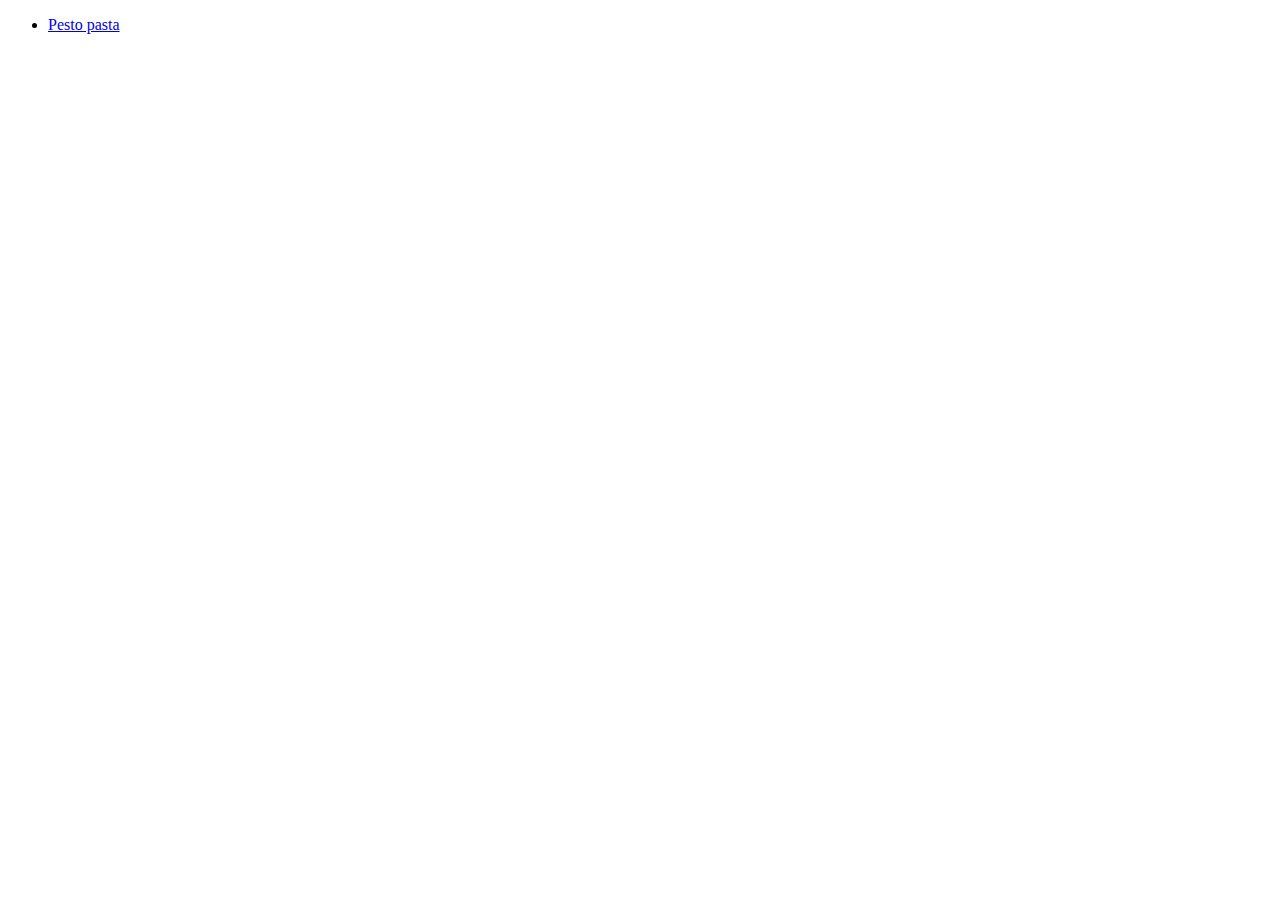
==== index.html @ 73db091b "add ../images/pesto-pasta.jpg" ====
<!DOCTYPE html>
<html lang="en">
<head>
    <meta charset="UTF-8">
    <title>Odin recipes</title>
</head>
<body>
    <ul>
        <li><a href="./odin-recipes/pesto-pasta.html">Pesto pasta</a></li>
    
    
</body>
</html>
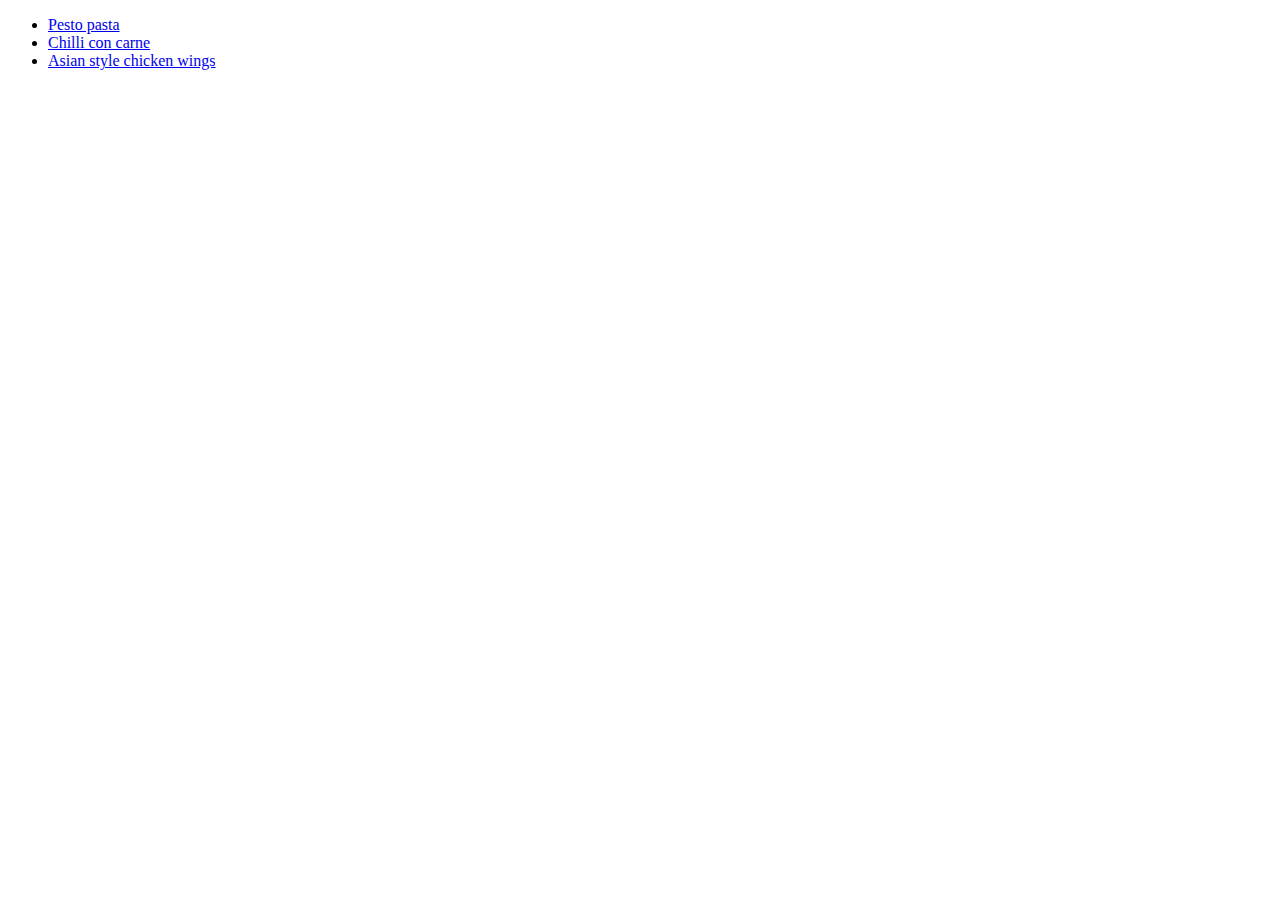
==== commit 2a0a5d6c: "images/ChilliConCarne.jpg" ====
--- a/index.html
+++ b/index.html
@@ -7,6 +7,8 @@
 <body>
     <ul>
         <li><a href="./odin-recipes/pesto-pasta.html">Pesto pasta</a></li>
+        <li><a href="./odin-recipes/chilli-con-carne.html">Chilli con carne</a></li>
+        <li><a href="./odin-recipes/asian-style-chicken-thighs.html">Asian style chicken wings</a></li>
     
     
 </body>
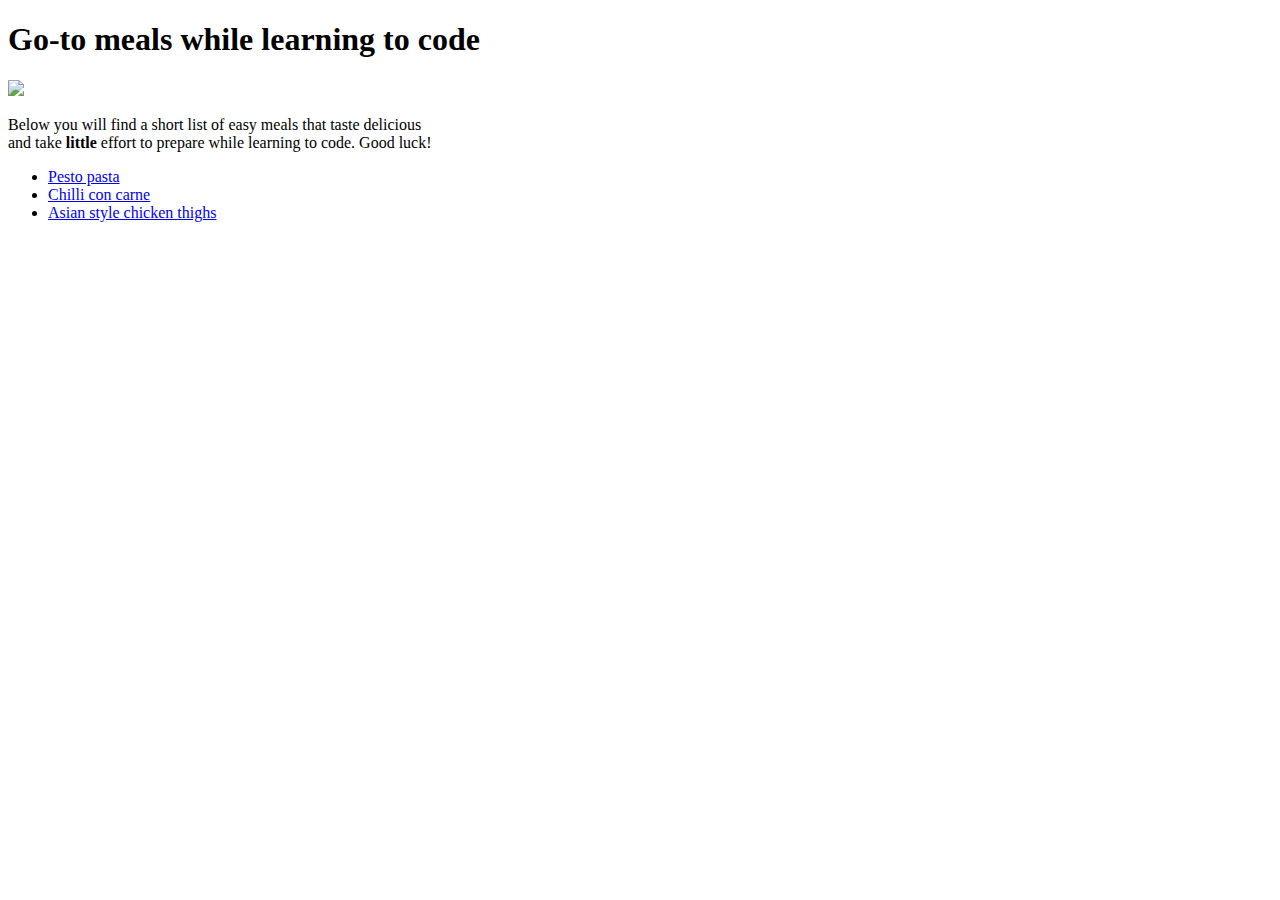
==== commit e5e37cbe: "images/index-meme.jpg" ====
--- a/index.html
+++ b/index.html
@@ -5,10 +5,16 @@
     <title>Odin recipes</title>
 </head>
 <body>
+    <h1>Go-to meals while learning to code</h1>
+
+    <img src="./images/index-meme.jpg" hight="300px" width="300px">
+    <br>
+    <p>Below you will find a short list of easy meals that taste delicious<br>
+    and take <strong>little</strong> effort to prepare while learning to code. Good luck!</p>
     <ul>
         <li><a href="./odin-recipes/pesto-pasta.html">Pesto pasta</a></li>
         <li><a href="./odin-recipes/chilli-con-carne.html">Chilli con carne</a></li>
-        <li><a href="./odin-recipes/asian-style-chicken-thighs.html">Asian style chicken wings</a></li>
+        <li><a href="./odin-recipes/asian-style-chicken-thighs.html">Asian style chicken thighs</a></li>
     
     
 </body>
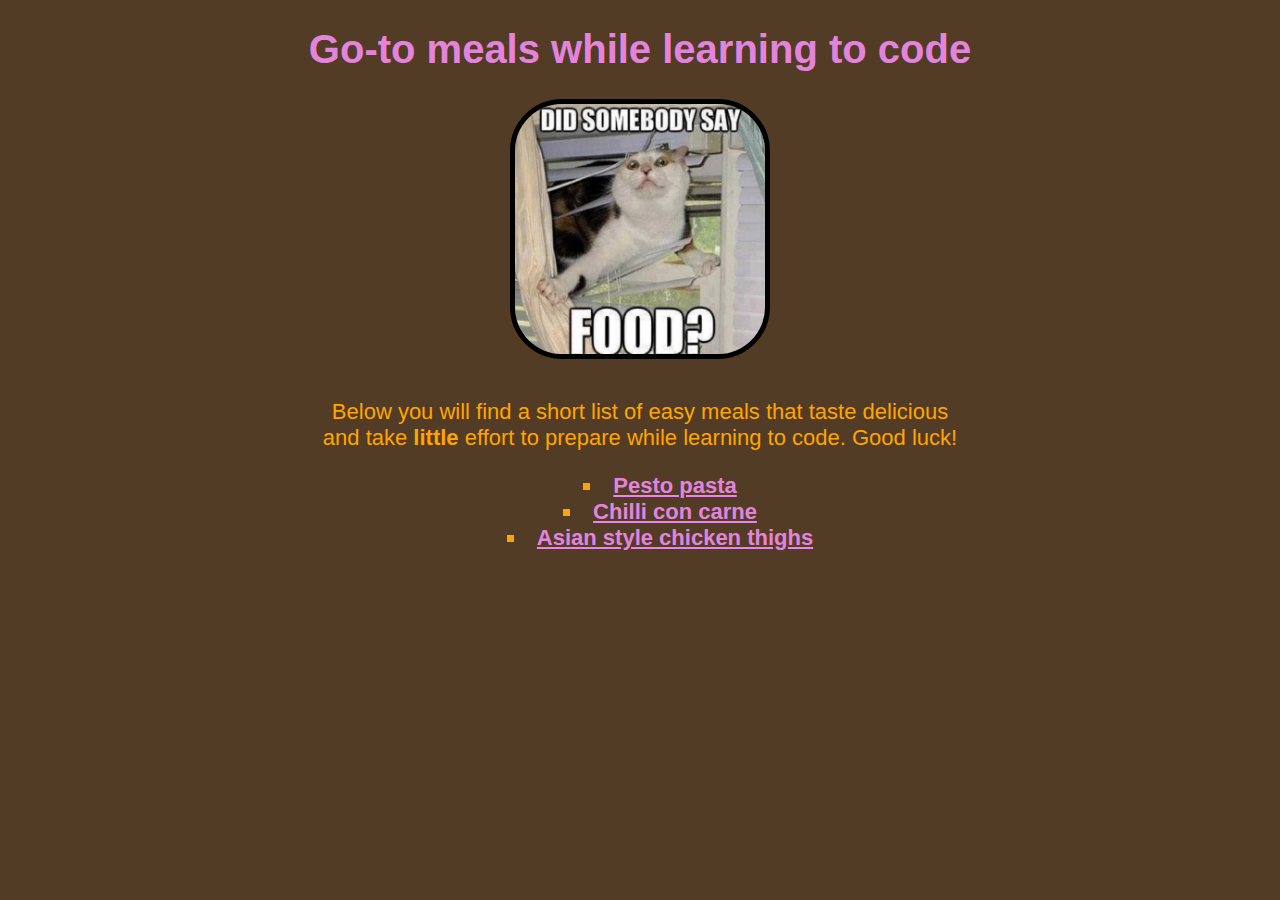
==== commit dc02eb2b: "index.html" ====
--- a/index.html
+++ b/index.html
@@ -1,17 +1,27 @@
 <!DOCTYPE html>
 <html lang="en">
+
 <head>
+
     <meta charset="UTF-8">
+    <link rel="stylesheet" href="style.css">
     <title>Odin recipes</title>
+
 </head>
+
 <body>
+
     <h1>Go-to meals while learning to code</h1>
 
     <img src="./images/index-meme.jpg" hight="300px" width="300px">
+
     <br>
+
     <p>Below you will find a short list of easy meals that taste delicious<br>
     and take <strong>little</strong> effort to prepare while learning to code. Good luck!</p>
+
     <ul>
+        
         <li><a href="./odin-recipes/pesto-pasta.html">Pesto pasta</a></li>
         <li><a href="./odin-recipes/chilli-con-carne.html">Chilli con carne</a></li>
         <li><a href="./odin-recipes/asian-style-chicken-thighs.html">Asian style chicken thighs</a></li>
--- a/style.css
+++ b/style.css
@@ -0,0 +1,59 @@
+* {
+    font-family:'Gill Sans', 'Gill Sans MT', Calibri, 'Trebuchet MS', sans-serif;
+    text-align: center;
+    background-color: rgb(83, 60, 37);
+}
+
+    p {
+        color: orange;
+        font-size: 22px;
+    }
+
+        img {
+            height: auto;
+            width: 250px;
+            border: solid;
+            border-width: thick;
+            border-radius: 20%;
+            display: block;
+            margin-left: auto;
+            margin-right: auto;
+            
+        }
+
+            ul {
+                color: orange;
+                font-size: 22px;
+                list-style: square;
+                list-style-position: inside
+            }
+
+            ol {
+                color: orange;
+                font-size: 22px;
+                list-style-position: inside
+            }
+
+                h1 {
+                    color: rgba(255, 145, 255, 0.87);
+                    font-weight: bold;
+                    font-size: 40px;
+
+                }
+
+                    h2 {
+                        color: rgba(255, 145, 255, 0.87);
+                        font-weight: bold;
+                    
+                        }
+
+                        h3 {
+                            color: rgba(255, 145, 255, 0.87);
+                            font-weight: bold;
+                        
+                        }
+                            a {
+                                color: rgba(255, 145, 255, 0.87);
+                                font-weight: bold;
+                            
+                            }
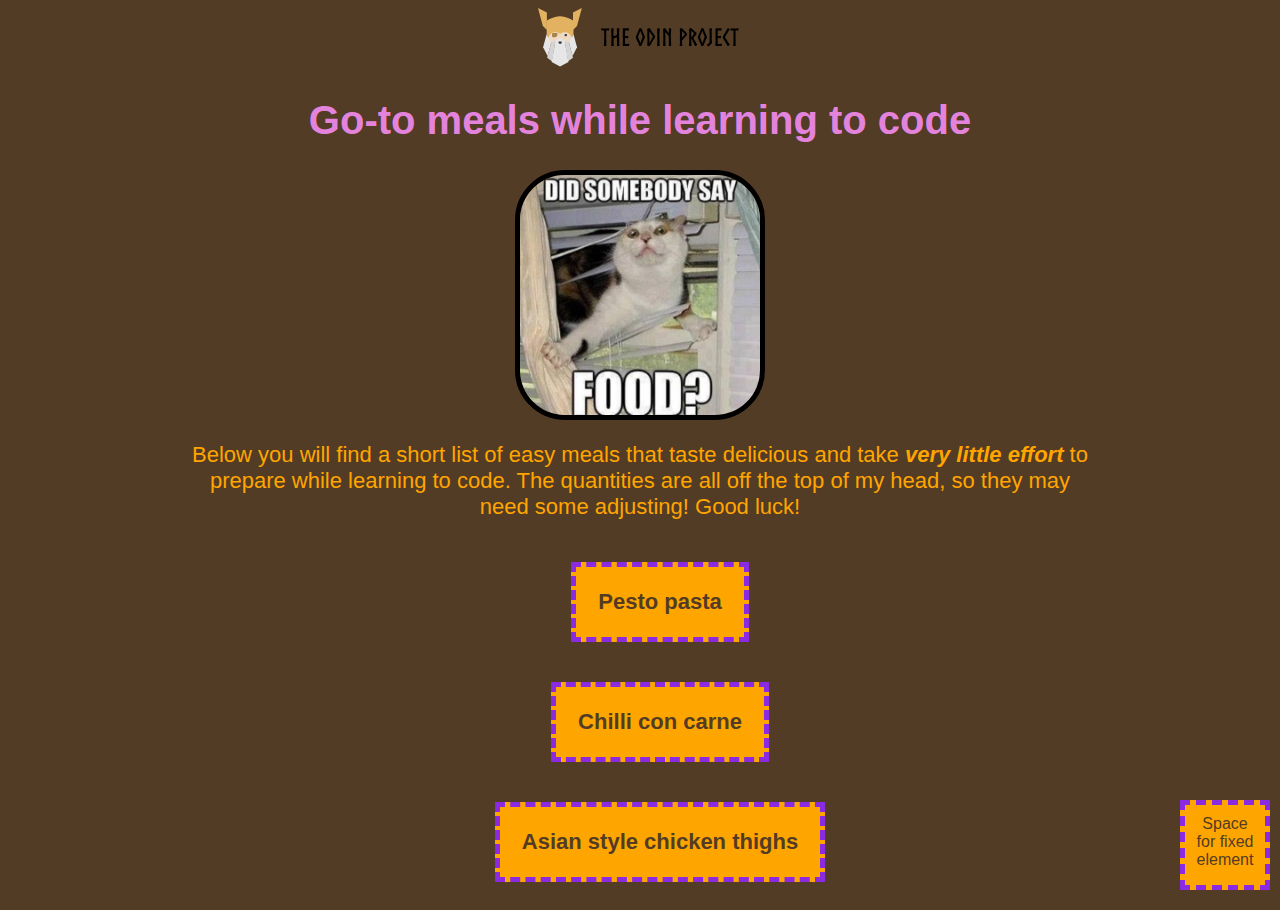
==== commit 549d6a67: "index.html" ====
--- a/index.html
+++ b/index.html
@@ -1,5 +1,5 @@
 <!DOCTYPE html>
-<html lang="en">
+    <html lang="en">
 
 <head>
 
@@ -10,22 +10,47 @@
 </head>
 
 <body>
+    
+    <svg xmlns="http://www.w3.org/2000/svg" width="205" height="59" viewBox="0 0 205 59" fill="none" role="img" aria-labelledby="a7fj1shxk6ygxm4leqzh6vdnjo66c8p4" class="hidden lg:block h-15 w-auto text-gray-800"><title id="a7fj1shxk6ygxm4leqzh6vdnjo66c8p4">Odin Logo</title>
+            <path fill-rule="evenodd" clip-rule="evenodd" d="M8.68945 34.7331L13.1482 19.2902H30.9833L35.442 34.7331H8.68945Z" fill="#EED9C3"></path>
+            <ellipse cx="27.7849" cy="27.1223" rx="1.26005" ry="1.24284" fill="#353535"></ellipse>
+            <path fill-rule="evenodd" clip-rule="evenodd" d="M19.446 25.7092C19.446 25.2752 19.0891 24.9233 18.6493 24.9233C17.638 24.9233 15.9034 24.9233 14.8922 24.9233C14.4523 24.9233 14.0955 25.2752 14.0955 25.7092C14.0955 26.3856 14.0955 27.3716 14.0955 28.1426C14.0955 28.7935 14.6305 29.3212 15.2902 29.3212C15.6995 29.3212 16.1763 29.3212 16.6578 29.3212C17.3973 29.3212 18.1062 29.0314 18.6295 28.5155C19.1522 28.0001 19.446 27.3004 19.446 26.5712C19.446 26.2585 19.446 25.9621 19.446 25.7092Z" fill="#A78347"></path>
+            <path fill-rule="evenodd" clip-rule="evenodd" d="M35.0004 4.5308L43.8517 0L39.0002 18L35.0002 22L35.0004 4.5308Z" fill="#E3B261"></path>
+            <path fill-rule="evenodd" clip-rule="evenodd" d="M8.8514 4.5308L0.000132561 0L4.85156 18L8.85156 22L8.8514 4.5308Z" fill="#E3B261"></path>
+            <path fill-rule="evenodd" clip-rule="evenodd" d="M35.442 12.7438C35.442 12.7438 28.7539 8.34589 22.0657 8.34589C15.3776 8.34589 8.68945 12.7438 8.68945 12.7438V25.9373L10.473 29.4556C11.7527 24.5929 17.5445 22.5672 21.576 25.5723L22.0657 25.9373L22.5554 25.5723C26.587 22.5672 32.3788 24.5929 33.6585 29.4556L35.442 25.9373V12.7438Z" fill="#E3B261"></path>
+            <path fill-rule="evenodd" clip-rule="evenodd" d="M17.6068 32.5341L14.0398 53.2041L9.12134 49.6858L13.148 34.7331L17.6068 32.5341Z" fill="#D4D4D4"></path>
+            <path fill-rule="evenodd" clip-rule="evenodd" d="M26.5243 32.5341L30.0913 53.2041L35.0098 49.6858L30.9831 34.7331L26.5243 32.5341Z" fill="#D5D5D5"></path>
+            <path fill-rule="evenodd" clip-rule="evenodd" d="M8.68933 25.9373L5.12231 39.1309L9.58108 47.9267L13.1481 34.7331L8.68933 25.9373Z" fill="#E6E6E6"></path>
+            <path fill-rule="evenodd" clip-rule="evenodd" d="M35.4418 25.9373L39.0088 39.1309L34.55 47.9267L30.983 34.7331L35.4418 25.9373Z" fill="#E6E6E6"></path>
+            <path fill-rule="evenodd" clip-rule="evenodd" d="M17.6069 32.5341L13.594 54.0837L22.0656 58.4815L30.5373 54.0837L26.5244 32.5341L22.3983 30.4992L22.0656 30.3352L17.6069 32.5341Z" fill="#E6E6E6"></path>
+            <path fill-rule="evenodd" clip-rule="evenodd" d="M23.6636 33.4137H20.5425C20.5425 33.4137 20.5425 33.9348 20.5425 34.514C20.5425 34.9222 20.707 35.3131 20.9995 35.6016C21.292 35.8901 21.6884 36.0524 22.1022 36.0524C22.1026 36.0524 22.1035 36.0524 22.1039 36.0524C22.5177 36.0524 22.9141 35.8901 23.2066 35.6016C23.4991 35.3131 23.6636 34.9222 23.6636 34.514C23.6636 33.9348 23.6636 33.4137 23.6636 33.4137Z" fill="#353535"></path>
+            <path d="M68.808 20.384L67.704 20.456C67.368 20.456 67.056 20.456 66.696 20.432C66.504 20.432 66.288 20.6 66.144 20.6L65.688 20.408L63.36 20.288L63.288 22.256L63.576 22.544L65.04 22.496C65.112 22.496 65.256 22.472 65.424 22.424L65.544 22.304L66.072 22.376L66.216 23.36L66.12 24.896L66.264 26.024L66.144 30.92L66.024 34.304L66.24 34.544L65.88 36.056V37.904L67.152 38.096L67.824 37.976L68.52 37.592L68.328 35.888V31.376L68.04 30.92L68.064 30.896L68.28 29.456L68.256 27.608V27.2C68.256 27.032 68.232 26.816 68.232 26.624C68.208 26.48 68.208 25.88 68.208 25.664L68.256 23.888L68.16 23.36L68.304 22.352H69.048L69.768 22.4L70.008 22.472H71.088L71.16 21.344L71.016 20.336L68.808 20.384ZM73.2638 33.992L73.3118 35.504L73.6478 35.864L73.2638 36.32L73.1918 37.928L74.7038 38.072L75.6878 38.024L75.7118 37.136L75.6398 36.056L75.4958 34.784L75.5198 34.712L75.6398 30.536L77.5118 29.744H77.5358L78.9278 29.432L78.9038 29.864L78.9758 30.2L78.9278 33.896L79.2878 34.28L79.0478 34.496L78.8798 37.184L79.1918 38.024H80.5838L81.4718 37.976L81.4238 36.656L81.2558 36.056L81.2078 32.984L81.1598 28.688L81.1118 28.208L81.0398 27.128L81.1598 24.872L80.9438 24.176L81.1838 23.864L81.2078 22.952V22.976L81.3518 21.608L81.4238 20.408L80.0558 20.36L79.1678 20.336L78.8078 21.032L78.9278 21.992L78.9758 24.152L79.0478 26.336L78.9518 26.984L78.6878 27.104L78.2318 27.32L77.2478 27.752L77.0318 28.016L76.6478 27.872L75.6398 28.232L75.5918 28.256L75.3758 25.928L75.4718 24.344L75.2078 24.128L75.4958 23.672L75.6158 22.208L75.7118 20.48L73.6478 20.216L73.0718 20.6L73.2398 22.088L73.1678 22.568L73.2398 24.152L73.4078 25.64L73.3118 27.992L73.4798 30.704L73.2638 33.992ZM90.8258 22.616L90.8738 21.272L90.8498 20.336L88.4738 20.36L87.5378 20.552L87.2018 20.36H85.8338L84.7058 20.504L84.8258 22.208L85.0898 22.52L84.8258 22.928L84.8498 24.152L84.8258 26.024V27.8L84.7538 28.688L84.9458 31.064L84.8498 31.256L84.8738 32.552V33.104L85.0898 33.392L84.8018 34.016L84.7778 35.12L84.8018 35.384L84.6578 37.016L84.7778 38L86.5778 38.024L86.7698 37.904H87.6098L88.9778 38.048L90.5618 38.072L91.1138 37.832L91.2098 36.944L91.2578 35.744L90.0578 35.72L89.4578 35.912L87.5378 35.936L87.3458 35.888L87.1298 35.84L87.0818 33.512L87.0578 33.464L87.1298 33.248L86.9858 32.552L87.0818 30.08H87.4658L88.9778 30.128L90.1538 30.176L90.2018 29.192L90.3458 28.472L90.0338 27.872L88.8098 27.992L87.8738 28.04L86.9858 27.992L86.9378 27.056L86.6978 26.864L86.9618 26.432L87.0818 25.712V23.336L87.1298 22.736V22.472H87.3458L88.6658 22.52L89.0498 22.448L89.1218 22.424L89.6978 22.616H90.8258ZM102.331 20.312L102.115 20.336H101.227L101.179 20.504L101.035 21.224L100.939 21.368L99.6429 24.608L99.7629 24.872L99.3309 25.184L98.0349 28.328L97.8429 28.448L97.8909 29.96L98.4669 31.184L99.3309 33.224L100.051 34.712H100.315L100.243 35.12L101.083 37.208L101.107 38L103.291 38.024L103.339 37.76L103.627 36.992L104.923 33.92L105.475 32.768L105.499 32.384L105.691 32.144L106.867 29.768L106.939 28.448L106.123 26.672L105.475 25.232H105.235L105.115 24.584L103.891 21.584L103.411 20.264L102.331 20.312ZM102.379 34.952L101.323 32.192L100.843 31.208L100.363 30.872L100.603 30.584L100.387 29.888L100.075 29.096L100.051 28.808L100.843 26.744L100.675 26.36L101.011 26.264L102.331 22.784L102.475 23.24L103.027 24.704L103.459 24.968L103.243 25.256L104.179 27.68L104.467 28.496L104.659 29.096L103.483 31.976L103.507 32.408H103.531L103.243 32.696L102.475 35.216L102.379 34.952ZM113.227 35.72L114.067 34.016L116.539 30.224L116.971 29.504L116.947 27.752L116.515 27.2L116.539 27.248L114.715 24.824L114.091 23.72L113.251 22.88L112.987 22.088L111.499 20.048L110.227 20.432L109.195 20.744L109.219 21.632L109.291 22.88L109.531 23.192L109.291 23.648L109.315 29.936L109.459 30.872L109.315 36.248V36.224L109.267 37.832L110.827 38.048L111.619 38.264L113.227 35.72ZM111.451 26.744L111.379 23.264L111.523 23.432L113.899 27.248L114.379 27.632L114.475 28.208L114.907 28.856L114.475 29.552L113.683 30.872L112.675 32.816L112.867 33.032L112.435 33.248L111.379 34.952L111.355 35L111.379 33.704L111.475 28.952L111.091 27.824L111.451 26.744ZM119.431 27.56L119.359 28.88L119.287 29.624V34.112V34.976L119.575 35.384L119.287 35.864L118.951 38L120.055 38.024L120.559 38.048L121.615 37.712L121.639 36.824L121.591 36.368L121.543 36.008V29.36L121.279 29.192L121.495 28.688L121.447 28.088L121.351 27.152L121.423 25.928L121.495 22.784L121.615 22.184L121.735 20.432L120.175 20.336L119.047 20.408L119.167 21.608L119.383 21.728L119.191 22.16L119.263 26.96L119.431 27.56ZM133.115 35.888V35.12L132.947 29.864L132.683 29.072L132.875 28.064L133.115 22.16L133.163 20.528L132.179 20.36L130.787 20.384V22.304L131.027 22.64L130.787 23.384V25.448L129.995 24.152L129.803 24.056L129.203 23.096L127.043 20.12L125.147 20.648V21.896L125.243 24.392L125.339 25.76L125.243 30.752L125.459 31.232L125.267 31.928L125.123 35.336V35.744L125.195 35.96L125.027 37.88L126.059 38.072L127.475 38.024L127.523 36.488L127.451 36.152L127.475 33.656L127.259 32.744L127.379 31.88L127.427 26.408L127.139 26.096L127.115 26.048L127.451 25.184V23.888L128.075 24.752L129.059 26.12L129.755 26.96L130.091 27.488L130.427 27.848L130.811 28.496L130.835 30.992L130.907 31.448L130.835 31.568L130.811 33.872L130.835 36.152L130.811 38.024L131.627 38.072L132.947 38.048L133.259 37.232L133.115 35.888ZM147.393 28.76L148.161 28.016L148.905 27.104L148.953 25.448L146.457 22.808L145.953 22.64L145.857 22.232L143.697 20L142.929 20.288L141.777 20.792L141.825 22.4L141.945 23.384V27.32L141.897 27.44L141.873 33.44L142.161 33.752L141.945 34.496L141.681 37.928L143.073 38.072L144.273 38L144.129 35.024L143.745 34.688L144.129 34.112L144.081 32.456L144.297 32.216L145.905 30.392L147.393 28.76ZM144.105 27.128L143.841 26.648L144.081 25.904L144.057 24.752L144.081 23.048L145.473 24.608L145.689 24.752L145.857 25.088L146.889 26.24L146.505 26.792L146.265 27.392L146.001 27.32L144.801 28.736L144.105 29.48V27.128ZM153.466 30.608L154.426 32.552L154.642 33.104L155.53 34.784L155.818 34.928L155.794 35.336L156.634 37.256L157.21 38.192L159.154 37.112L159.178 36.416L158.386 35.576L157.954 34.664V34.688L157.618 33.992L157.474 33.92V33.608L156.514 31.976C156.346 31.736 156.202 31.616 156.01 31.4V30.992C155.866 30.704 155.578 30.296 155.41 29.96L156.082 29.048L156.49 28.544L157.258 27.632L158.362 26.288L158.53 24.848L157.378 23.792C157.354 23.792 156.97 23.912 156.946 23.888L156.802 23.288L152.986 19.976L151.09 20.744L151.186 22.808L151.306 27.392L151.114 27.872L151.162 29.12L151.258 31.928V32.864L151.474 33.176L151.114 34.112L150.97 37.928L152.554 38.072L153.514 37.688L153.49 35.696L153.418 35.48L153.346 33.08L153.322 30.464L153.466 30.608ZM153.37 28.352L153.274 26.216L153.226 25.952L153.178 25.808L153.082 25.376L153.274 24.92V24.68L153.322 22.832L155.53 25.016L155.698 25.136L156.178 25.736L155.914 26.072C155.602 26.504 155.026 27.248 154.69 27.656L153.49 29.144L153.322 29.24L153.37 28.352ZM164.323 20.312L164.107 20.336H163.219L163.171 20.504L163.027 21.224L162.931 21.368L161.635 24.608L161.755 24.872L161.323 25.184L160.027 28.328L159.835 28.448L159.883 29.96L160.459 31.184L161.323 33.224L162.043 34.712H162.307L162.235 35.12L163.075 37.208L163.099 38L165.283 38.024L165.331 37.76L165.619 36.992L166.915 33.92L167.467 32.768L167.491 32.384L167.683 32.144L168.859 29.768L168.931 28.448L168.115 26.672L167.467 25.232H167.227L167.107 24.584L165.883 21.584L165.403 20.264L164.323 20.312ZM164.371 34.952L163.315 32.192L162.835 31.208L162.355 30.872L162.595 30.584L162.379 29.888L162.067 29.096L162.043 28.808L162.835 26.744L162.667 26.36L163.003 26.264L164.323 22.784L164.467 23.24L165.019 24.704L165.451 24.968L165.235 25.256L166.171 27.68L166.459 28.496L166.651 29.096L165.475 31.976L165.499 32.408H165.523L165.235 32.696L164.467 35.216L164.371 34.952ZM171.71 27.608L171.59 28.928L171.614 30.416L171.638 30.752V31.688L171.542 34.304L171.59 34.52L171.23 35.024L170.174 35.72L169.118 36.152V37.4L170.438 38.384L172.214 36.944L172.19 36.464L172.838 36.368L173.606 35.696L173.99 35.024L173.702 30.896L173.51 30.176L173.774 29.984L173.678 23.288L173.966 21.176L173.654 20.336L171.374 20.384V21.728L171.806 21.968L171.494 22.352L171.566 26.408L171.71 27.608ZM183.502 22.616L183.55 21.272L183.526 20.336L181.15 20.36L180.214 20.552L179.878 20.36H178.51L177.382 20.504L177.502 22.208L177.766 22.52L177.502 22.928L177.526 24.152L177.502 26.024V27.8L177.43 28.688L177.622 31.064L177.526 31.256L177.55 32.552V33.104L177.766 33.392L177.478 34.016L177.454 35.12L177.478 35.384L177.334 37.016L177.454 38L179.254 38.024L179.446 37.904H180.286L181.654 38.048L183.238 38.072L183.79 37.832L183.886 36.944L183.934 35.744L182.734 35.72L182.134 35.912L180.214 35.936L180.022 35.888L179.806 35.84L179.758 33.512L179.734 33.464L179.806 33.248L179.662 32.552L179.758 30.08H180.142L181.654 30.128L182.83 30.176L182.878 29.192L183.022 28.472L182.71 27.872L181.486 27.992L180.55 28.04L179.662 27.992L179.614 27.056L179.374 26.864L179.638 26.432L179.758 25.712V23.336L179.806 22.736V22.472H180.022L181.342 22.52L181.726 22.448L181.798 22.424L182.374 22.616H183.502ZM185.362 30.896L186.226 32.456L187.33 33.488L187.138 33.92L188.962 36.752L189.01 37.04L189.826 38.312L190.642 37.784L191.89 36.752L191.338 35.864L190.09 34.232L188.986 32.36L188.098 30.992L187.882 30.512L187.546 30.176L187.306 29.72L186.946 29.024L187.258 28.448L187.714 27.632L188.506 26.384L189.946 24.248L190.066 23.6L190.474 23.336L191.146 22.4L191.818 21.2L190.018 20L189.178 20.984L189.154 21.176L187.81 23.384V23.48L187.21 24.44V25.016L186.346 25.856L184.786 28.496L184.81 30.032L185.362 30.896ZM198.12 20.384L197.016 20.456C196.68 20.456 196.368 20.456 196.008 20.432C195.816 20.432 195.6 20.6 195.456 20.6L195 20.408L192.672 20.288L192.6 22.256L192.888 22.544L194.352 22.496C194.424 22.496 194.568 22.472 194.736 22.424L194.856 22.304L195.384 22.376L195.528 23.36L195.432 24.896L195.576 26.024L195.456 30.92L195.336 34.304L195.552 34.544L195.192 36.056V37.904L196.464 38.096L197.136 37.976L197.832 37.592L197.64 35.888V31.376L197.352 30.92L197.376 30.896L197.592 29.456L197.568 27.608V27.2C197.568 27.032 197.544 26.816 197.544 26.624C197.52 26.48 197.52 25.88 197.52 25.664L197.568 23.888L197.472 23.36L197.616 22.352H198.36L199.08 22.4L199.32 22.472H200.4L200.472 21.344L200.328 20.336L198.12 20.384Z" fill="currentColor"></path>
+            </svg>
+            <!--This was copied from TOP homepage using DevTools-->
 
     <h1>Go-to meals while learning to code</h1>
 
     <img src="./images/index-meme.jpg" hight="300px" width="300px">
 
-    <br>
+    <div id="main">  
 
-    <p>Below you will find a short list of easy meals that taste delicious<br>
-    and take <strong>little</strong> effort to prepare while learning to code. Good luck!</p>
+        <p>Below you will find a short list of easy meals that taste delicious and take <span>very little effort</span> to prepare while learning to code. The quantities are all off the top of my head, so they may need some adjusting! Good luck!</p>
 
-    <ul>
-        
+    </div>
+
+    <nav>
+
+    <ul class="links-list">
         <li><a href="./odin-recipes/pesto-pasta.html">Pesto pasta</a></li>
         <li><a href="./odin-recipes/chilli-con-carne.html">Chilli con carne</a></li>
         <li><a href="./odin-recipes/asian-style-chicken-thighs.html">Asian style chicken thighs</a></li>
-    
+    </ul>
+
+</nav>
+
+    <div class="fixed">
+        Space for fixed element
+    </div>
     
 </body>
 </html>--- a/style.css
+++ b/style.css
@@ -2,58 +2,127 @@
     font-family:'Gill Sans', 'Gill Sans MT', Calibri, 'Trebuchet MS', sans-serif;
     text-align: center;
     background-color: rgb(83, 60, 37);
+    box-sizing: border-box;
 }
 
-    p {
-        color: orange;
-        font-size: 22px;
-    }
+p {
+    color: orange;
+    font-size: 22px;
+}
 
-        img {
-            height: auto;
-            width: 250px;
-            border: solid;
-            border-width: thick;
-            border-radius: 20%;
-            display: block;
-            margin-left: auto;
-            margin-right: auto;
+img {
+    height: auto;
+    width: 250px;
+    border: solid;
+    border-width: thick;
+    border-radius: 20%;
+    display: block;
+    margin-left: auto;
+    margin-right: auto;
             
-        }
+}
 
-            ul {
-                color: orange;
-                font-size: 22px;
-                list-style: square;
-                list-style-position: inside
-            }
+ul {
+    color: orange;
+    font-size: 22px;
+    list-style: none;
+    list-style-position: inside
+                
+}
 
-            ol {
-                color: orange;
-                font-size: 22px;
-                list-style-position: inside
-            }
+ol {
+    color: orange;
+    font-size: 22px;
+    list-style-position: inside
+}
 
-                h1 {
-                    color: rgba(255, 145, 255, 0.87);
-                    font-weight: bold;
-                    font-size: 40px;
+h1 {
+    color: rgba(255, 145, 255, 0.87);
+    font-weight: bold;
+    font-size: 40px;
 
-                }
+}
 
-                    h2 {
-                        color: rgba(255, 145, 255, 0.87);
-                        font-weight: bold;
-                    
-                        }
+h2 {
+    color: rgba(255, 145, 255, 0.87);
+    font-weight: bold;
 
-                        h3 {
-                            color: rgba(255, 145, 255, 0.87);
-                            font-weight: bold;
-                        
-                        }
-                            a {
-                                color: rgba(255, 145, 255, 0.87);
-                                font-weight: bold;
-                            
-                            }
+}
+
+h3 {
+    color: rgba(255, 145, 255, 0.87);
+    font-weight: bold;
+
+}
+
+a {
+    color: rgba(255, 145, 255, 0.87);
+    font-weight: bold;
+
+}
+
+span {
+    color: orange;
+    font-style: italic;
+    font-weight: bold;
+
+}
+
+.time {
+    color: rgba(255, 145, 255, 0.87);
+    font-weight: bold;
+    font-style: normal;
+
+}
+
+.links-list a {
+    background-color:orange;
+    color:  rgb(83, 60, 37);
+    text-decoration: solid;
+    padding: 1em 1em;
+    margin: 20px;
+    border-style: dashed;
+    border-color: blueviolet;
+    border-width: 5px;
+    display: inline-block;
+    list-style:circle;
+}
+
+.links-list a:hover {
+    background-color:  rgb(83, 60, 37);
+    color: orange;
+}
+
+#main {
+    max-width: 900px;
+    margin: 0 auto; 
+}
+
+.fixed {
+    position: fixed;
+    bottom: 0;
+    right: 0;
+    width: 90px;
+    height:90px;
+    background-color:orange;
+    color:  rgb(83, 60, 37);
+    text-decoration: solid;
+    padding: 10px;
+    margin: 10px;
+    border-style: dashed;
+    border-color: blueviolet;
+    border-width: 5px;
+  }
+
+  nav ul {
+    display: flex;
+    flex-direction: column;
+    margin: 0 -10px;
+    align-items: center;
+    justify-content: space-evenly;
+  }
+
+  nav li {
+      margin: 0 5px;
+  }
+  
